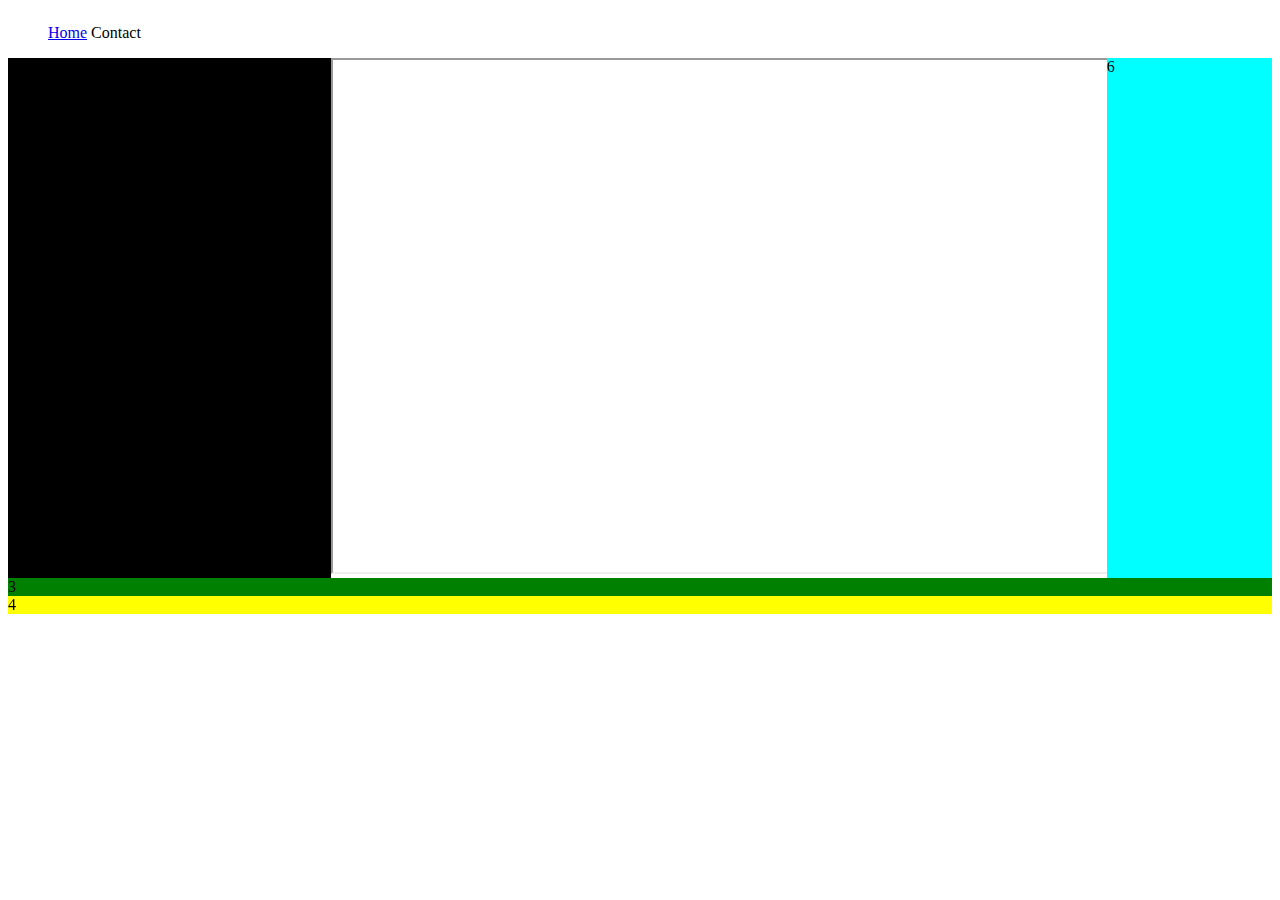
==== index.html @ 4c9b32c1 "added media queries for mobile responsiveness" ====
<!DOCTYPE html>
<html>
  <!-- different sections of the webpage -->
  <!-- head,body,footer -->
   <!-- any content that theuser is to see should be in the body -->
  <head>
    <!-- metadata about the page -->
     <!-- title of the page -->
      <title>Art Gallery</title>
      <!-- responsive unit for texts -->
      <meta name="viewport" content="width=device-width, initial-scale=1.0">
      <!-- linking to external stylesheets -->
      <link rel="stylesheet" href="css/style.css">
      <link rel="stylesheet" href="css/cssgrid.css">
      <!-- internal css -->  
    </head>
  <body>
    <!-- CSS GRID FOR DESIGN TEMPLATING -->
     <!-- ALL GRID ITEMS SHOULD BE WRAPPED INSIDE A GRID CONTAINER -->
      <div class="grid-container">
        <!-- any items inside will adhere to css rules of the class above -->
         <!-- sketch/plan the layout of your page on a piece of paper -->
          <div id="navsection">
          <!-- insert navigation -->
           <nav>
           <ol style="display: inline-block;">
            <li style="display: inline-block;"><a href="https://www.google.com/?pli=1">Home</a></li>
            <li style="display: inline-block;">Contact</li>
           </ol>
           </nav>
          </div>
          <div id="bannersection"><iframe src="https://www.youtube.com/embed/Y65_Qs1Wq0w?si=AfDQf5Gy5c__356I" height="512" width="100%" title="Iframe Example"></iframe></div>
          <div id="sidemenu1">5</div>
          <div id="sidemenu2">6</div>
          <div id="maingallery">3</div>
          <div id="footersection">4</div>

          <!-- color mapping -->
      </div>
    
  </body>
  </html>
---- css/style.css ----
/* external css */
/* using element name */
/* it will style any element with the same name that does not have an id or class name */
button {
    background-color: blueviolet;
    color: antiquewhite;
    border-radius: 10px;
}

/* class : all elements with the same class name will receive this styling */
.paraClass {
    text-decoration-line: underline;
    color: black;
}
/* id , identification : uniqueness */
#purp {
    background-color: brown;
}
---- css/cssgrid.css ----
/* give the display property grid to the container */
.grid-container {
    display: grid;
    grid-template-areas:
    /* define rows using single quotation marks */
    /* define what grid area you want seen on each row */
    'navsection navsection navsection navsection navsection navsection'
    'sidemenu1 sidemenu1 bannersection bannersection bannersection sidemenu2'
    'maingallery maingallery maingallery maingallery maingallery maingallery'
    'footersection footersection footersection footersection footersection footersection'
    ;
}

#navsection {
    grid-area: navsection;
}

#bannersection {
    grid-area: bannersection;
}

#maingallery {
    background-color: green;
    grid-area: maingallery;
}

#footersection {
    background-color: yellow;
    grid-area: footersection;
}

#sidemenu1 {
    background-color: black;
    grid-area: sidemenu1;
}

#sidemenu2 {
    background-color: aqua;
    grid-area: sidemenu2;
}
/* when writing a media query,position it at the very bottom of the css file */
@media only screen and (max-width: 600px){
    /* body {
        background-color: red;
    }
 */

/* display  : property */
.grid-container {
    display: grid;
    grid-template-areas:
    'navsection navsection navsection navsection navsection navsection'
    'sidemenu1 sidemenu1 sidemenu1 sidemenu1 sidemenu1 sidemenu1'
    'bannersection bannersection bannersection bannersection bannersection bannersection'
    'sidemenu2 sidemenu2 sidemenu2 sidemenu2 sidemenu2 sidemenu2'
    'maingallery maingallery maingallery maingallery maingallery maingallery'
    'footersection footersection footersection footersection footersection footersection'
    ;
}
}
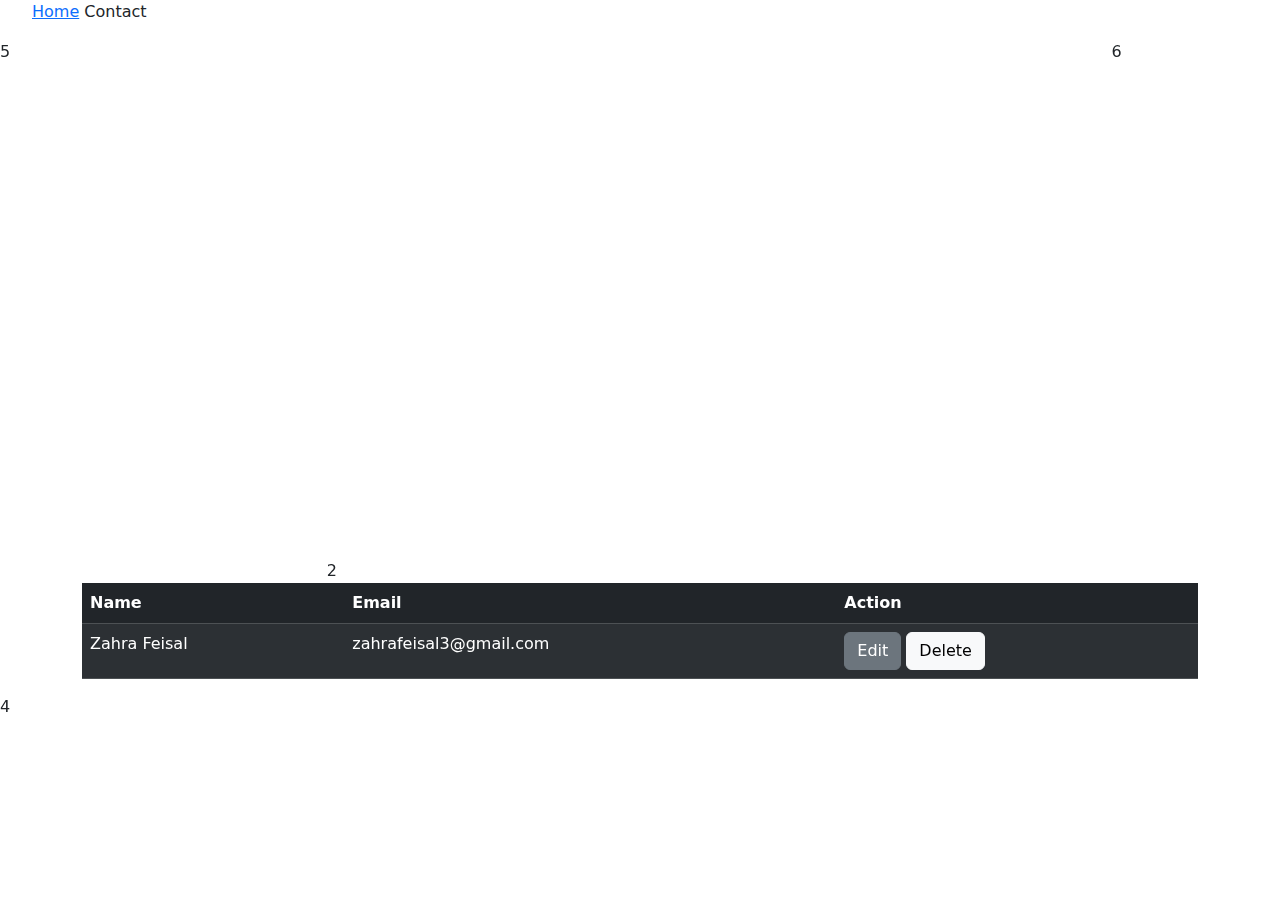
==== commit 80cbb2d1: "track files" ====
--- a/index.html
+++ b/index.html
@@ -2,7 +2,7 @@
 <html>
   <!-- different sections of the webpage -->
   <!-- head,body,footer -->
-   <!-- any content that theuser is to see should be in the body -->
+   <!-- any content that the user is to see should be in the body -->
   <head>
     <!-- metadata about the page -->
      <!-- title of the page -->
@@ -10,9 +10,21 @@
       <!-- responsive unit for texts -->
       <meta name="viewport" content="width=device-width, initial-scale=1.0">
       <!-- linking to external stylesheets -->
-      <link rel="stylesheet" href="css/style.css">
+      <!-- <link rel="stylesheet" href="css/style.css"> -->
       <link rel="stylesheet" href="css/cssgrid.css">
-      <!-- internal css -->  
+      <!-- linking to bootstrap -->
+       <!-- css file link is in the head section -->
+      <!-- linking bootstrap offline files -->
+       <!-- for every file you link, you must also link the min version of it for responsiveness -->
+       <link rel="stylesheet" href="bootstrap/css/bootstrap.css">
+       <link rel="stylesheet" href="bootstrap/css/bootstrap.min.css">
+       <!-- linking bootstrap grid -->
+        <link rel="stylesheet" href="bootstrap/css/bootstrap-grid.css">
+        <link rel="stylesheet" href="bootstrap/css/bootstrap-grid.min.css">
+      <!-- linking to bootstrap(online) -->
+      <link href="https://cdn.jsdelivr.net/npm/bootstrap@5.3.3/dist/css/bootstrap.min.css" rel="stylesheet" integrity="sha384-QWTKZyjpPEjISv5WaRU9OFeRpok6YctnYmDr5pNlyT2bRjXh0JMhjY6hW+ALEwIH" crossorigin="anonymous">
+      <!-- internal css --> 
+       <style></style> 
     </head>
   <body>
     <!-- CSS GRID FOR DESIGN TEMPLATING -->
@@ -29,14 +41,34 @@
            </ol>
            </nav>
           </div>
-          <div id="bannersection"><iframe src="https://www.youtube.com/embed/Y65_Qs1Wq0w?si=AfDQf5Gy5c__356I" height="512" width="100%" title="Iframe Example"></iframe></div>
+          <div id="bannersection"><iframe src="https://www.youtube.com/embed/Y65_Qs1Wq0w?si=AfDQf5Gy5c__356I" height="512" width="100%" title="Iframe Example"></iframe>2</div>
           <div id="sidemenu1">5</div>
           <div id="sidemenu2">6</div>
-          <div id="maingallery">3</div>
+          <div id="maingallery" class="container">
+            <table class="table table-dark table-striped">
+              <thead>
+                <th>Name</th>
+                <th>Email</th>
+                <th colspan="2">Action</th>
+              </thead>
+              <tbody>
+                <tr>
+                  <td>Zahra Feisal</td>
+                  <td>zahrafeisal3@gmail.com</td>
+                  <td>
+                    <button type="button" class="btn btn-secondary">Edit</button>
+                    <button type="button" class="btn btn-light">Delete</button>
+                  </td>
+                </tr>
+              </tbody>
+            </table>
+          </div>
           <div id="footersection">4</div>
 
           <!-- color mapping -->
       </div>
-    
-  </body>
-  </html>
+      <!-- linking to bootstrap(online) -->
+       <!-- js file link comes just before body closing tag -->
+      <script src="https://cdn.jsdelivr.net/npm/bootstrap@5.3.3/dist/js/bootstrap.bundle.min.js" integrity="sha384-YvpcrYf0tY3lHB60NNkmXc5s9fDVZLESaAA55NDzOxhy9GkcIdslK1eN7N6jIeHz" crossorigin="anonymous"></script>
+    </body>
+    </html>
--- a/css/cssgrid.css
+++ b/css/cssgrid.css
@@ -20,22 +20,18 @@
 }
 
 #maingallery {
-    background-color: green;
     grid-area: maingallery;
 }
 
 #footersection {
-    background-color: yellow;
     grid-area: footersection;
 }
 
 #sidemenu1 {
-    background-color: black;
     grid-area: sidemenu1;
 }
 
 #sidemenu2 {
-    background-color: aqua;
     grid-area: sidemenu2;
 }
 /* when writing a media query,position it at the very bottom of the css file */
